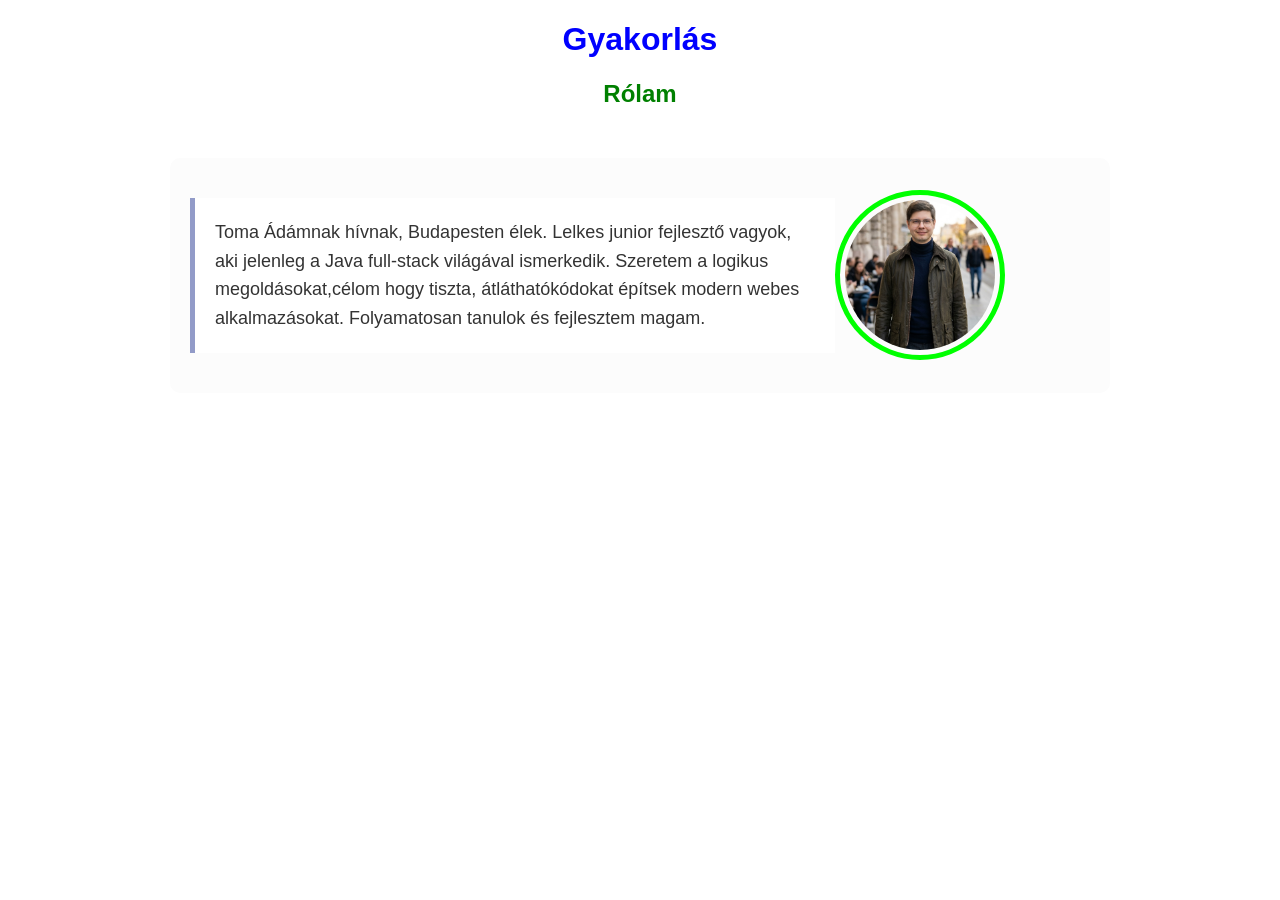
==== 02-rolam/index.html @ a0478cc9 "Add files via upload" ====
<!DOCTYPE html>
<html lang="hu">
<head>
    <meta charset="UTF-8">
    <meta name="viewport" content="width=device-width, initial-scale=1.0">
    <title>Basic html</title>
    <link rel="stylesheet" href="css/style.css">
</head>
<body>
    <h1>Gyakorlás</h1>
    <h2>Rólam</h2>
    <div class="bemutatkozas_kontener">
    <p class="rolam_szoveg" >Toma Ádámnak hívnak, Budapesten élek. Lelkes junior fejlesztő vagyok, aki jelenleg a Java full-stack világával ismerkedik. Szeretem a logikus megoldásokat,célom hogy tiszta, átláthatókódokat építsek modern webes alkalmazásokat. Folyamatosan tanulok és fejlesztem magam.</p>
    <img class="profil_kep" src="aien.jpg" alt="egy AI kép rólam"></img>
    </div>
</body>
</html>
---- 02-rolam/css/style.css ----
h1{
    text-align: center;
    color:blue;
}
h2{
    text-align: center;
    color: green;
}
body{
    
    font-family: Arial, Helvetica, sans-serif;
}
.rolam_szoveg{
    max-width: 600px; /*  Ne nyóljon el a teljes képernyőn, könnyeben olvasható*/
    line-height: 1.6; /* Kényelmesebb a szemeknek*/
    font-size: 18px; /* Jól olvasható betűméret*/
    color: #333; /* Sötétszürke nem fekete*/
    padding: 20px; /* Szellősebb*/
    background-color: white; /* Fehér háttér*/
    border-left: 5px solid #3498; /* Kék csík a balszélen */
    margin:20px 0; /* Távolság a töbi elemtől*/
    font-family: sans-serif; /* Modern talpnélküli betűk*/
}
.profil_kep{
    width: 150px;  /* Fix szélesség*/
    height: 150px; /* Fix magasság ugyan akkora mint a szélesség*/
    border: 5px solid lime; /* Lime színű keret*/
    object-fit: cover; /* Ne torzuljon el a kép*/
    border-radius: 50%; /* Kör alakú kép*/
    padding: 5px; /* Kis hely a kép és a keret között*/ 
    display: block; /* Biztosítja hogy ne lógjon ki a keretből*/
}
.bemutatkozas_kontener{
    display: flex; /* Legfontosabb!!!*/
    align-items: center; /* Függölegesen középre igazítja a képet és a szöveget*/
    gap: 30; /* Kényelme stávolság a kép és a szöveg között*/
    max-width: 900px; /* Egész blokk szélessége korlátozva*/
    margin: 50px auto; /*középre rakja az egészblokkot az oldalon*/
    padding: 20px;
    background-color: #fcfcfc;
    border-radius: 10px;
}
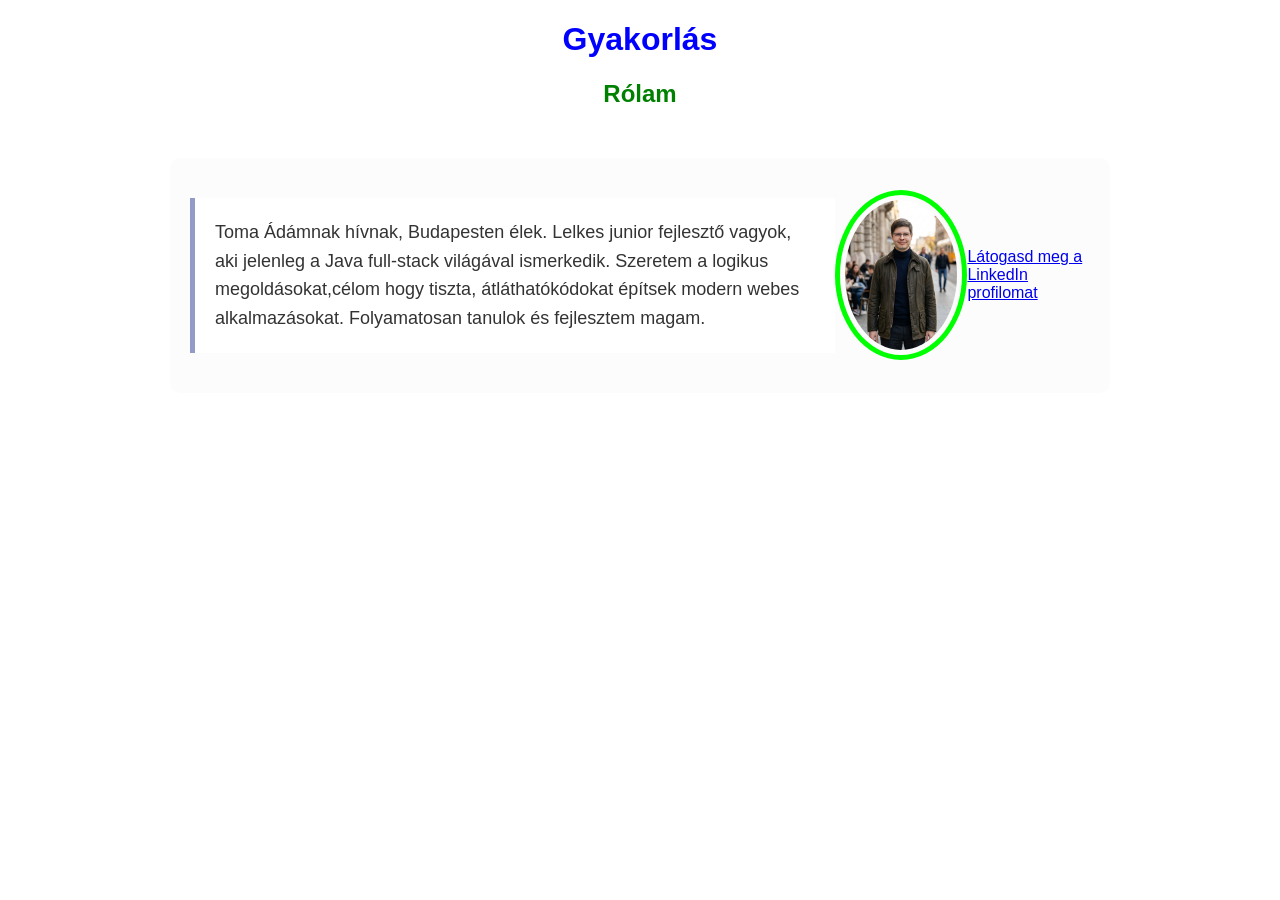
==== commit 65a39168: "Add files via upload" ====
--- a/02-rolam/index.html
+++ b/02-rolam/index.html
@@ -11,7 +11,11 @@
     <h2>Rólam</h2>
     <div class="bemutatkozas_kontener">
     <p class="rolam_szoveg" >Toma Ádámnak hívnak, Budapesten élek. Lelkes junior fejlesztő vagyok, aki jelenleg a Java full-stack világával ismerkedik. Szeretem a logikus megoldásokat,célom hogy tiszta, átláthatókódokat építsek modern webes alkalmazásokat. Folyamatosan tanulok és fejlesztem magam.</p>
-    <img class="profil_kep" src="aien.jpg" alt="egy AI kép rólam"></img>
+    <img class="profil_kep" src="aien.jpg" alt="egy AI kép rólam">
+    <div class="link-box">
+    <a class="linkedin-link" href="https://www.linkedin.com/in/toma-%C3%A1d%C3%A1m-b4018b3a9/" target="_blank" rel="noopener noreferrer">Látogasd meg a LinkedIn profilomat</a><!--Új lapon nyita meg a profilomat biztonságosan-->
     </div>
+    
+</div>
 </body>
 </html>
